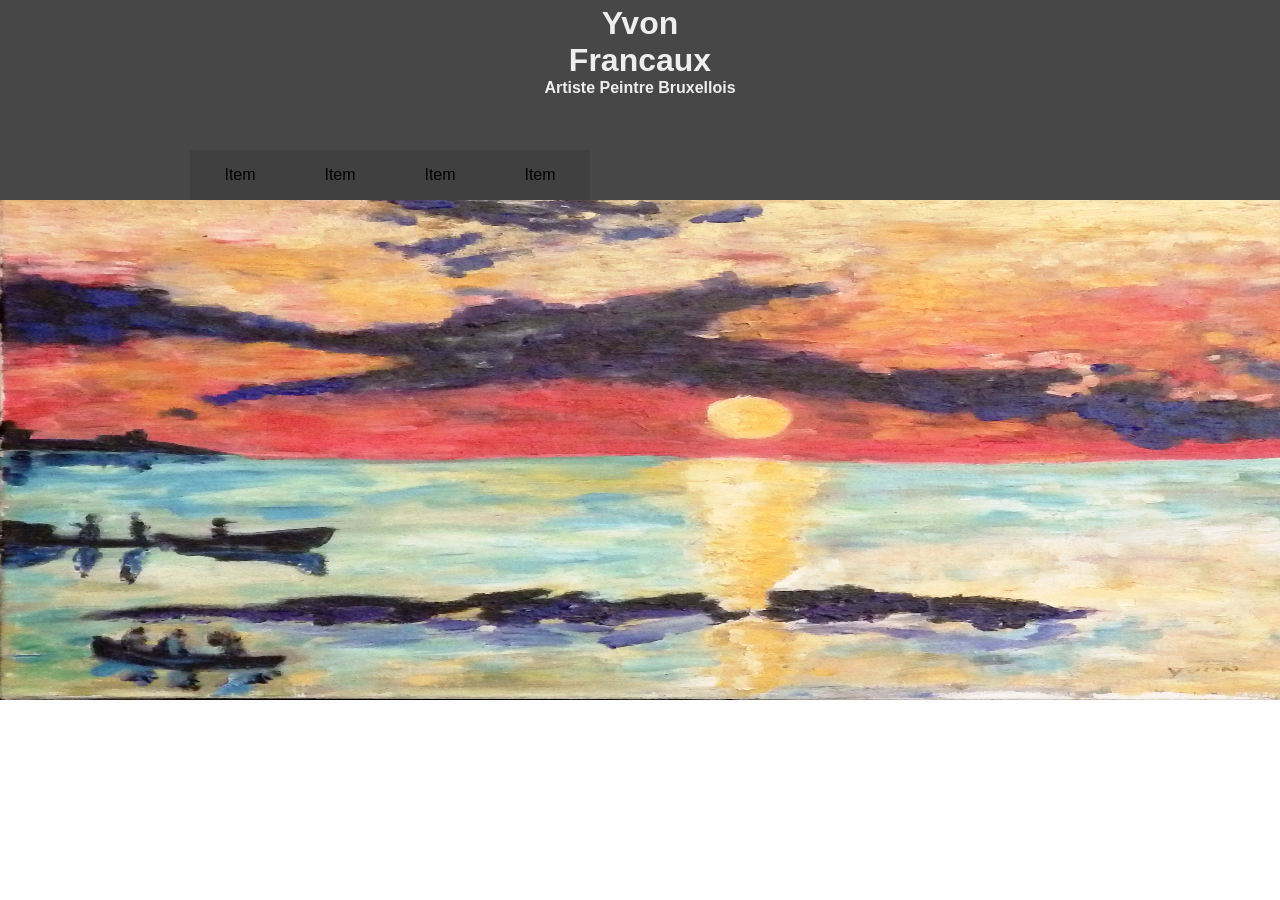
==== static app/index.html @ 29c2ff5c "Debut d'app static" ====
<!DOCTYPE html>
<html>
<head>
	<meta charset="UTF-8">
	<title>Yvon francaux</title>
	<link rel="stylesheet" href="styles/style.css">
</head>
<body>
	
<header class="l-header">
	<div class="l-container">
		<div class="title-bloc">
			<p>
				<h1>Yvon</h1>
			</p>
			<p>
				<h1>Francaux</h1>
			</p>
			<p>
				<h4>Artiste Peintre Bruxellois</h4>
			</p>
		</div>
	</div>
</header>

<menu class="l-menu">
	<div class="l-container">
		
		<ul>
			<li>Item</li>
			<li>Item</li>
			<li>Item</li>
			<li>Item</li>
		</ul>
	
	</div>
</menu>

<div >
	
<div class="line">
	<a href="#">
		<div class="gallery-image">
			<img src="031.JPG" />
		</div>
	</a>
</div>

</div>


<!-- LIBRARIES -->
	<script type="text/javascript" src="https://ajax.googleapis.com/ajax/libs/jquery/2.1.3/jquery.min.js"></script>
<!-- SCRIPTS -->
	<script type="text/javascript" src="js/app.js"></script>
</body>
</html>
---- static app/styles/style.css ----
* {margin: 0;padding: 0;box-sizing:border-box;}

body {
	font-family: helvetica;
}

.l-header {
	height: 150px;
	line-height: 100px;
	background: #474747;
	color: #EEE;
	text-align: center;
}

.l-header .title-bloc {
	line-height:normal;
	vertical-align:middle;
	display:inline-block;
}


.l-menu {
	background: #474747;
	text-align: center;
	height: 50px;
	line-height: 50px;
}

.l-menu ul {
	list-style-type: none;
	list-style: none;
	height: 50px;
	text-align: center;
}

.l-menu ul li {
	float : left;
	width : 100px;
	background: #404040;
	height: 100%;
	text-align: center;
	display: inline-block;
}

.l-container {
	width: 900px;
	margin: 0 auto;
}


.line {
	width: 100%;
	height: 300px;
}

.line .gallery-image {
	background: #474756 url("./031.JPG") no-repeat; ;
	width: 100%;
	height: 300px;
}

.line .gallery-image:hover {
	background: #505056; ;
}

.line .gallery-image img {
	width: 100%;
	height: 500px;
}





@media all and (max-width:900px) {
	.l-container {
		width: 100%;
	}	
}
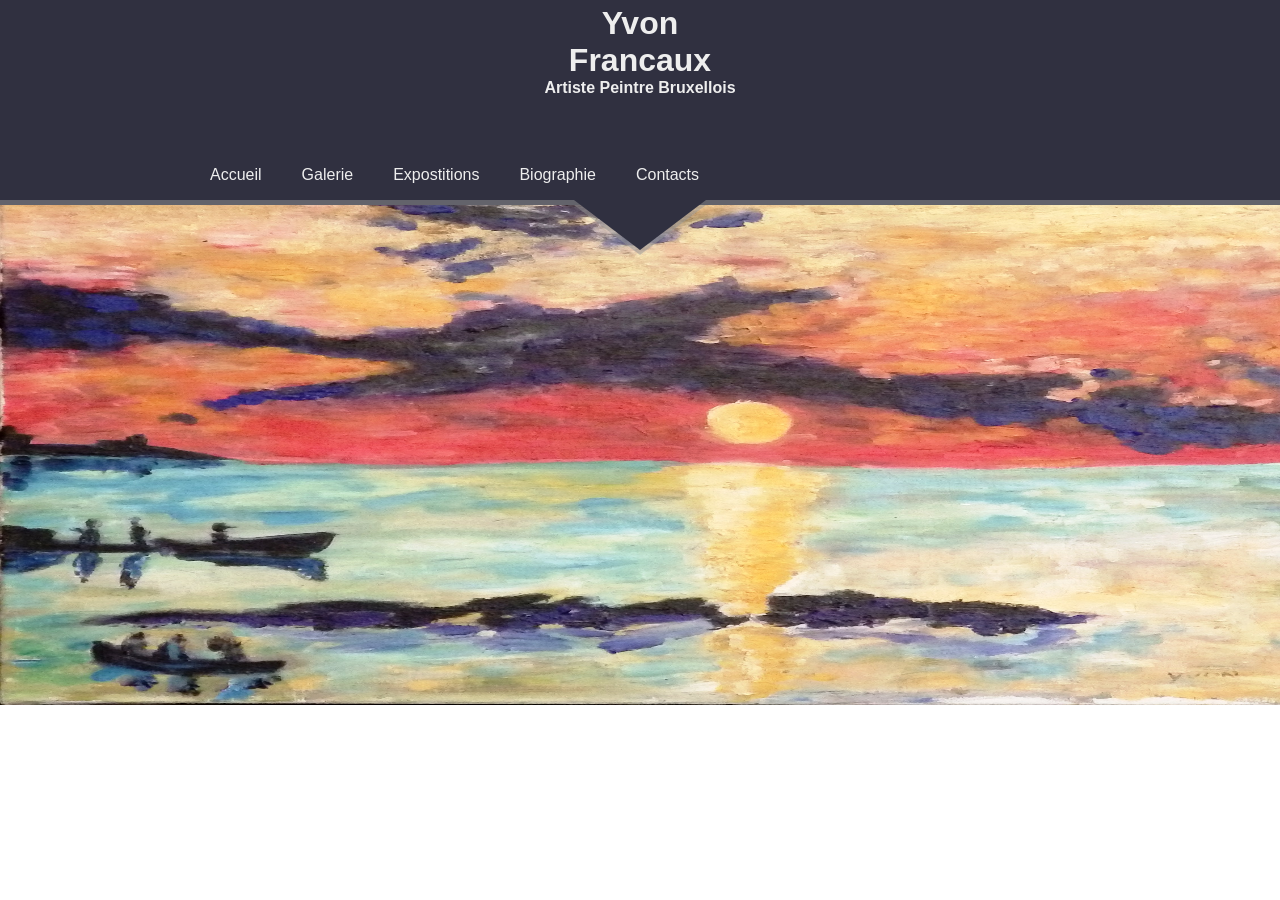
==== commit 24f0b3fe: "Triangle header !! todo : Effet ombre à virer ! ; Refactoriser tout le css; regler probleme d'image" ====
--- a/static app/index.html
+++ b/static app/index.html
@@ -26,26 +26,25 @@
 <menu class="l-menu">
 	<div class="l-container">
 		
-		<ul>
-			<li>Item</li>
-			<li>Item</li>
-			<li>Item</li>
-			<li>Item</li>
+		<ul class="l-nav">
+			<li class="nav-item nav-active"><a href="#">Accueil</a></li>
+			<li class="nav-item"><a href="#">Galerie</a></li>
+			<li class="nav-item"><a href="#">Expostitions</a></li>
+			<li class="nav-item"><a href="#">Biographie</a></li>
+			<li class="nav-item"><a href="#">Contacts</a></li>
 		</ul>
 	
 	</div>
 </menu>
 
-<div >
-	
+<div class="triangle-down"></div>
+
 <div class="line">
 	<a href="#">
 		<div class="gallery-image">
 			<img src="031.JPG" />
 		</div>
 	</a>
-</div>
-
 </div>
 
 
--- a/static app/styles/style.css
+++ b/static app/styles/style.css
@@ -1,4 +1,4 @@
-* {margin: 0;padding: 0;box-sizing:border-box;}
+* {margin: 0;padding: 0;}
 
 body {
 	font-family: helvetica;
@@ -7,40 +7,90 @@
 .l-header {
 	height: 150px;
 	line-height: 100px;
-	background: #474747;
+	background: #303040;
 	color: #EEE;
 	text-align: center;
 }
 
 .l-header .title-bloc {
-	line-height:normal;
-	vertical-align:middle;
-	display:inline-block;
+	line-height: normal;
+	vertical-align: middle;
+	display: inline-block;
 }
 
 
 .l-menu {
-	background: #474747;
+	background: #303040;
 	text-align: center;
 	height: 50px;
 	line-height: 50px;
+	border-bottom : 5px solid rgba(150,150,150,0.5);
 }
 
-.l-menu ul {
+.l-nav {
 	list-style-type: none;
 	list-style: none;
 	height: 50px;
 	text-align: center;
+	margin: 0 auto;
+	position : relative;
 }
 
-.l-menu ul li {
+.l-nav .nav-item {
 	float : left;
-	width : 100px;
-	background: #404040;
+	padding : 0 20px;
+	background: #303040;
 	height: 100%;
 	text-align: center;
 	display: inline-block;
+	color: #EEE;
 }
+
+.l-nav .nav-item a {
+	text-decoration: none;
+	color: #EEE;
+}
+
+.l-nav .nav-item a:hover {
+	text-decoration: underline;
+}
+
+.l-nav::before {
+	content:'';
+	border-left: 66.66667px solid transparent;
+	border-right: 66.66667px solid transparent;
+	border-top: 50px solid rgba(150,150,150,0.5);
+	width: 0;
+	height: 0;
+
+	display: block;
+	
+	display: block;
+	position: absolute;
+	bottom: -55px;
+	left: 50%;
+	margin-left: -66px;
+	z-index: 1;
+}
+
+.l-nav::after {
+	content:'';
+	border-left: 66.66667px solid transparent;
+	border-right: 66.66667px solid transparent;
+	border-top: 50px solid #303040;
+	width: 0;
+	height: 0;
+
+	display: block;
+	
+	display: block;
+	position: absolute;
+	bottom: -50px;
+	left: 50%;
+	margin-left: -66px;
+	z-index: 2;
+}
+
 
 .l-container {
 	width: 900px;
@@ -54,12 +104,12 @@
 }
 
 .line .gallery-image {
-	background: #474756 url("./031.JPG") no-repeat; ;
+	background: #474756 url("/031.JPG") no-repeat; ;
 	width: 100%;
 	height: 300px;
 }
 
-.line .gallery-image:hover {
+.line .gallery-image: over {
 	background: #505056; ;
 }
 
@@ -72,7 +122,9 @@
 
 
 
-@media all and (max-width:900px) {
+
+
+@media all and (max-width: 900px) {
 	.l-container {
 		width: 100%;
 	}	
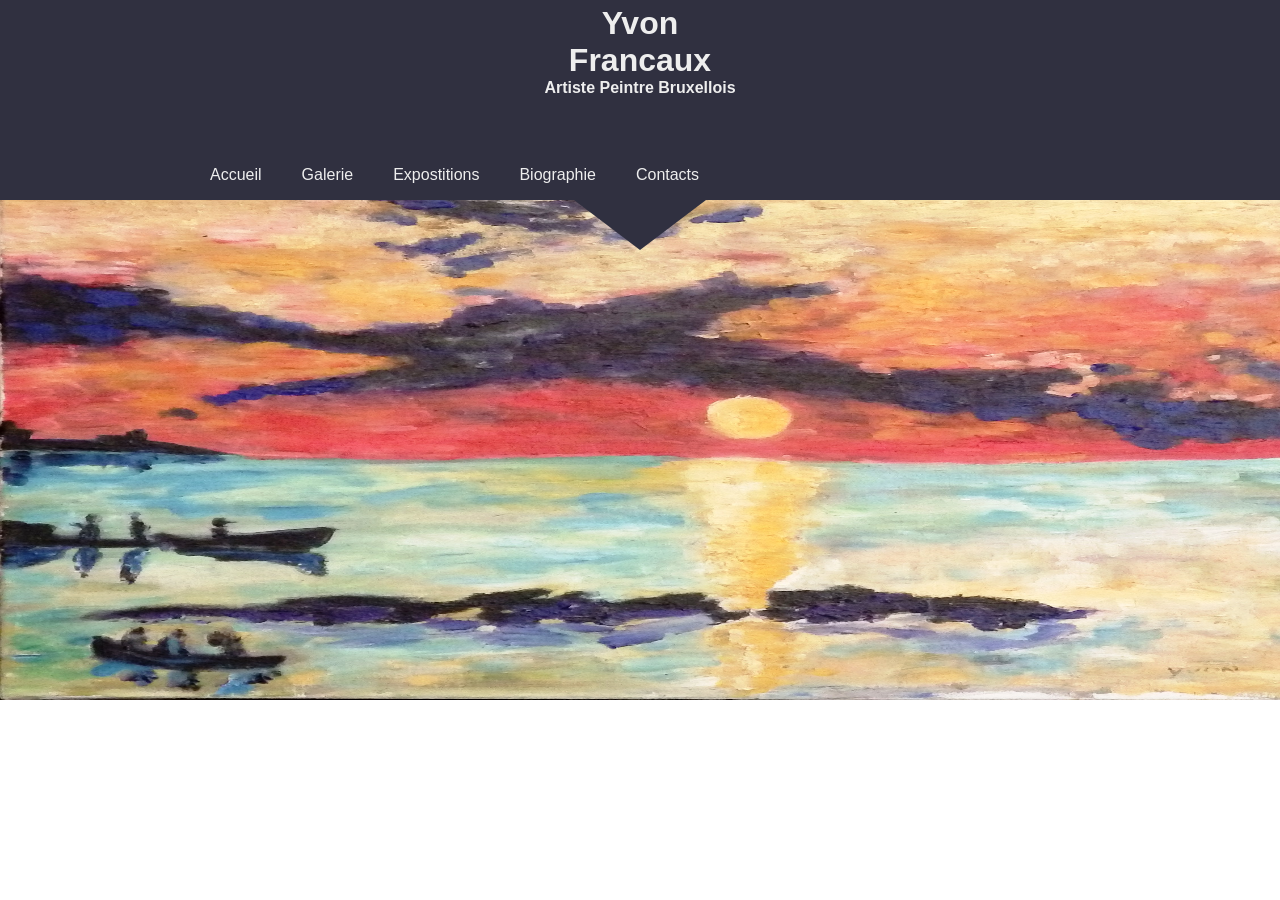
==== commit 4c1f6c3b: "Ajout de compass" ====
--- a/static app/index.html
+++ b/static app/index.html
@@ -26,7 +26,7 @@
 <menu class="l-menu">
 	<div class="l-container">
 		
-		<ul class="l-nav">
+		<ul class="nav">
 			<li class="nav-item nav-active"><a href="#">Accueil</a></li>
 			<li class="nav-item"><a href="#">Galerie</a></li>
 			<li class="nav-item"><a href="#">Expostitions</a></li>
@@ -36,8 +36,6 @@
 	
 	</div>
 </menu>
-
-<div class="triangle-down"></div>
 
 <div class="line">
 	<a href="#">
--- a/static app/styles/style.css
+++ b/static app/styles/style.css
@@ -1,131 +1,123 @@
-* {margin: 0;padding: 0;}
-
-body {
-	font-family: helvetica;
+/* ==========================================================================
+   @name  Style.scss
+   @autor kram47
+   @date  2015-03-06
+   ========================================================================== */
+/* line 1, base/_base.scss */
+* {
+  margin: 0;
+  padding: 0;
 }
 
-.l-header {
-	height: 150px;
-	line-height: 100px;
-	background: #303040;
-	color: #EEE;
-	text-align: center;
+/* line 3, base/_base.scss */
+body {
+  font-family: helvetica;
 }
 
-.l-header .title-bloc {
-	line-height: normal;
-	vertical-align: middle;
-	display: inline-block;
+/* line 1, layout/_l-header.scss */
+.l-header {
+  height: 150px;
+  line-height: 100px;
+  background: #303040;
+  color: #EEE;
+  text-align: center;
 }
 
-
-.l-menu {
-	background: #303040;
-	text-align: center;
-	height: 50px;
-	line-height: 50px;
-	border-bottom : 5px solid rgba(150,150,150,0.5);
+/* line 9, layout/_l-header.scss */
+.l-header .title-bloc {
+  line-height: normal;
+  vertical-align: middle;
+  display: inline-block;
 }
 
-.l-nav {
-	list-style-type: none;
-	list-style: none;
-	height: 50px;
-	text-align: center;
-	margin: 0 auto;
-	position : relative;
+/* line 1, layout/_l-menu.scss */
+.l-menu {
+  background: #303040;
+  text-align: center;
+  height: 50px;
+  line-height: 50px;
 }
 
-.l-nav .nav-item {
-	float : left;
-	padding : 0 20px;
-	background: #303040;
-	height: 100%;
-	text-align: center;
-	display: inline-block;
-	color: #EEE;
+/* line 9, layout/_l-menu.scss */
+.nav {
+  list-style-type: none;
+  list-style: none;
+  height: 50px;
+  text-align: center;
+  margin: 0 auto;
+  position: relative;
 }
 
-.l-nav .nav-item a {
-	text-decoration: none;
-	color: #EEE;
+/* line 18, layout/_l-menu.scss */
+.nav .nav-item {
+  float: left;
+  padding: 0 20px;
+  background: #303040;
+  height: 100%;
+  text-align: center;
+  display: inline-block;
+  color: #EEE;
 }
 
-.l-nav .nav-item a:hover {
-	text-decoration: underline;
+/* line 28, layout/_l-menu.scss */
+.nav .nav-item a {
+  text-decoration: none;
+  color: #EEE;
 }
 
-.l-nav::before {
-	content:'';
-	border-left: 66.66667px solid transparent;
-	border-right: 66.66667px solid transparent;
-	border-top: 50px solid rgba(150,150,150,0.5);
-	width: 0;
-	height: 0;
-
-	display: block;
-	
-	display: block;
-	position: absolute;
-	bottom: -55px;
-	left: 50%;
-	margin-left: -66px;
-	z-index: 1;
+/* line 33, layout/_l-menu.scss */
+.nav .nav-item a:hover {
+  text-decoration: underline;
 }
 
-.l-nav::after {
-	content:'';
-	border-left: 66.66667px solid transparent;
-	border-right: 66.66667px solid transparent;
-	border-top: 50px solid #303040;
-	width: 0;
-	height: 0;
-
-	display: block;
-	
-	display: block;
-	position: absolute;
-	bottom: -50px;
-	left: 50%;
-	margin-left: -66px;
-	z-index: 2;
+/* line 54, layout/_l-menu.scss */
+.nav::after {
+  content: '';
+  border-left: 66.66667px solid transparent;
+  border-right: 66.66667px solid transparent;
+  border-top: 50px solid #303040;
+  width: 0;
+  height: 0;
+  display: block;
+  position: absolute;
+  bottom: -50px;
+  left: 50%;
+  margin-left: -66px;
+  z-index: 2;
 }
 
-
+/* line 1, layout/_l-container.scss */
 .l-container {
-	width: 900px;
-	margin: 0 auto;
+  width: 900px;
+  margin: 0 auto;
 }
 
-
+@media all and (max-width: 900px) {
+  /* line 7, layout/_l-container.scss */
+  .l-container {
+    width: 100%;
+  }
+}
+/* line 1, modules/_line.scss */
 .line {
-	width: 100%;
-	height: 300px;
+  width: 100%;
+  height: 300px;
 }
 
+/* line 6, modules/_line.scss */
 .line .gallery-image {
-	background: #474756 url("/031.JPG") no-repeat; ;
-	width: 100%;
-	height: 300px;
+  background: #474756 url("/031.JPG") no-repeat;
+  width: 100%;
+  height: 300px;
 }
 
-.line .gallery-image: over {
-	background: #505056; ;
+/* line 12, modules/_line.scss */
+.line .gallery-image:hover {
+  background: #505056;
 }
 
+/* line 16, modules/_line.scss */
 .line .gallery-image img {
-	width: 100%;
-	height: 500px;
+  width: 100%;
+  height: 500px;
 }
-
-
-
-
-
-
-
-@media all and (max-width: 900px) {
-	.l-container {
-		width: 100%;
-	}	
-}
